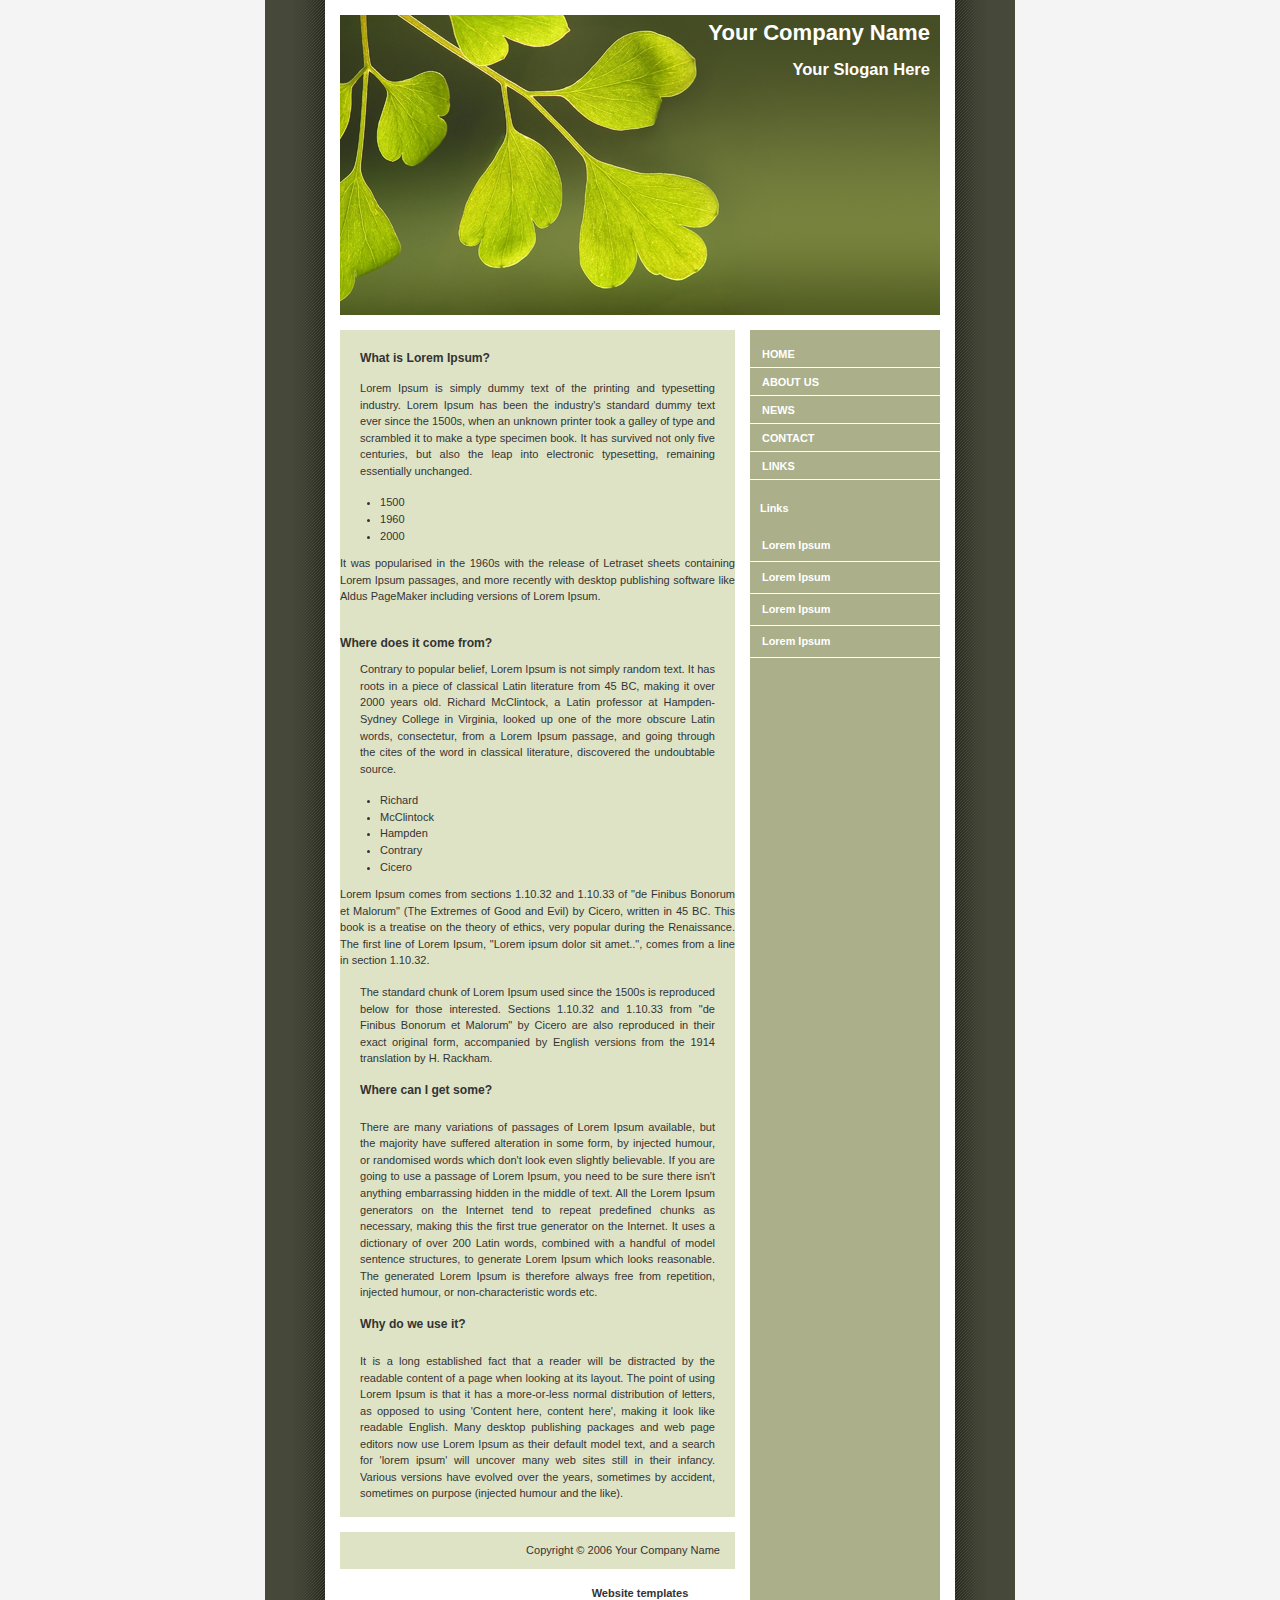
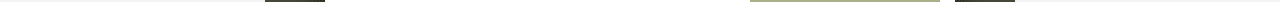
==== inter/index.html @ 7fb47ea0 "inter" ====
<!DOCTYPE html PUBLIC "-//W3C//DTD XHTML 1.0 Strict//EN"
	"http://www.w3.org/TR/xhtml1/DTD/xhtml1-strict.dtd">
<html xmlns="http://www.w3.org/1999/xhtml" xml:lang="en" >
<head>
	<meta http-equiv="content-type" content="text/html; charset=iso-8859-1" />
	<title>Your Company Name</title>
	<link rel="stylesheet" type="text/css" media="screen" href="style.css" />

	<!-- Your CSS goes here -->
	<style>

	</style>

</head>
<body>

	<div id="container">
		<div id="intro">
			<div id="pageHeader">
				<h1><span>Your Company Name</span></h1>
				<h2><span>Your Slogan Here</span></h2>
			</div>
		</div>

		<div id="supportingText">
			<div id="explanation">
				<h3><span>What is Lorem Ipsum?</span></h3>
				<p class="p1"><span>Lorem Ipsum is simply dummy text of the printing and typesetting industry. Lorem Ipsum has been the industry's standard dummy text ever since the 1500s, when an unknown printer took a galley of type and scrambled it to make a type specimen book. <span class="danger">It has survived not only five centuries</span>, but also the leap into electronic typesetting, remaining essentially unchanged. 
					<ul>
						<span class="years">
							<li>1500</li>
							<li class="strong">1960</li>
							<li>2000</li>
						</span>
					</ul>
					It was popularised in the 1960s with the release of Letraset sheets containing Lorem Ipsum passages, and more recently with desktop publishing software like Aldus PageMaker including versions of Lorem Ipsum.</span></p>
				</div>
				<div id="philosophy">
					<h3><span>Where does it come from?</span></h3>
					<p class="p1"><span>Contrary to popular belief, Lorem Ipsum is not simply random text. It has roots in a piece of classical Latin literature from 45 BC, making it over 2000 years old. Richard McClintock, a Latin professor at Hampden-Sydney College in Virginia, looked up one of the more obscure Latin words, consectetur, from a Lorem Ipsum passage, and going through the cites of the word in classical literature, discovered the undoubtable source. 

						<ul>
							<li>Richard</li>
							<li>McClintock</li>
							<span>
								<li class="strong">Hampden</li>
							</span>
							<li>Contrary</li>
							<li>Cicero</li>
						</ul>

						Lorem Ipsum comes from sections 1.10.32 and 1.10.33 of "de Finibus Bonorum et Malorum" (The Extremes of Good and Evil) by Cicero, written in 45 BC. This book is a treatise on the theory of ethics, very popular during the Renaissance. The first line of Lorem Ipsum, "Lorem ipsum dolor sit amet..", comes from a line in section 1.10.32.</span></p>
						<p class="p2"><span><span class="danger">The standard chunk of Lorem Ipsum used since the 1500s is reproduced below for those interested.</span> Sections 1.10.32 and 1.10.33 from "de Finibus Bonorum et Malorum" by Cicero are also reproduced in their exact original form, accompanied by English versions from the 1914 translation by H. Rackham.</span></p>
					</div>

					<div id="participation">
						<h3><span>Where can I get some?</span></h3>
						<p class="p1"><span>There are many variations of passages of Lorem Ipsum available, but the majority have suffered alteration in some form, by injected humour, or randomised words which don't look even slightly believable. If you are going to use a passage of Lorem Ipsum, you need to be sure there isn't anything embarrassing hidden in the middle of text. All the Lorem Ipsum generators on the Internet tend to repeat predefined chunks as necessary, making this the first true generator on the Internet. It uses a dictionary of over 200 Latin words, combined with a handful of model sentence structures, to generate Lorem Ipsum which looks reasonable. The generated Lorem Ipsum is therefore always free from repetition, injected humour, or non-characteristic words etc.</span></p>
					</div>

					<div id="benefits">
						<h3><span>Why do we use it?</span></h3>
						<p class="p1"><span>It is a long established fact that a reader will be distracted by the readable content of a page when looking at its layout. The point of using Lorem Ipsum is that it has a more-or-less normal distribution of letters, as opposed to using 'Content here, content here', making it look like readable English. Many desktop publishing packages and web page editors now use Lorem Ipsum as their default model text, and a search for 'lorem ipsum' will uncover many web sites still in their infancy. Various versions have evolved over the years, sometimes by accident, sometimes on purpose (injected humour and the like).</span></p>
					</div>

					<div id="footer">
						Copyright � 2006 Your Company Name
					</div>

				</div>


				<div id="linkList">
					<div id="linkList2">
						<div id="lselect">
							<ul>
								<li><a href="">Home</a></li>
								<li><a href="">About Us</a></li>
								<li><a href="">News</a></li>
								<li><a href="">Contact</a></li>
								<li><a href="">Links</a></li>
							</ul>
						</div>

						<div id="larchives">
							<h3 class="archives"><span>Links</span></h3>
							<ul>
								<li><a href="">Lorem Ipsum</a></li>
								<li><a href="">Lorem Ipsum</a></li>
								<li><a href="">Lorem Ipsum</a></li>
								<li><a href="">Lorem Ipsum</a></li>
							</ul>
						</div>
					</div>
				</div>


			</div>
			<!-- Designed by DreamTemplate. Please leave link unmodified. -->
			<br><center><a href="http://www.dreamtemplate.com" title="Website Templates" target="_blank">Website templates</a></center>
		</body>
		</html>
---- inter/style.css ----
a {
    font-weight: bold;
}

a:link,
a:visited {
    text-decoration: none;
    color: #333;
}

a:hover,
a:active {
    text-decoration: underline;
    color: #F36;
}

body {
    background: #f4f4f4 url(pagebg.gif) repeat-y top center;
    font: 69%/1.5em 'Lucida Sans Unicode', 'Lucida Grande', verdana, arial, sans-serif;
    color: #333;
    margin: 0;
    padding: 0;
    text-align: center;
}

p {
    margin: 0 0 10px;
}

#container {
    position: relative;
    background: transparent;
    margin: 0 auto;
    text-align: justify;
    width: 600px;
}

#container h3 {
    font-size: 110%;
    font-weight: bold;
    margin-bottom: 10px;
    margin-top: 30px;
}

#pageHeader {
    margin: 0;
    padding-top: 15px;
    height: 300px;
    background: #FFF url(header.jpg) no-repeat bottom;
    border-bottom: 15px solid #FFF;
    text-align: right;
}

#pageHeader h1,
#pageHeader h2 {
    margin: 0;
    padding: 10px;
    color: #FFFFFF;
}

#preamble {
    position: absolute;
    top: 330px;
    right: 0;
    z-index: 2;
    width: 190px;
    font-size: 90%;
    color: #FFF;
    text-align: left;
    border-bottom: 15px solid #FFF;
    line-height: 14px;
    padding-top: 10px;
}

#preamble p {
    margin: 0 17px 15px 15px;
}

#preamble h3 {
    height: 30px;
    margin: 0;
    padding: 0;
}

#preamble h3 span {
    margin: 0;
    padding: 10px;
}

#supportingText {
    margin: 0 205px 0 0;
    background-color: #DFE3C6;
    padding-top: 20px;
}

#supportingText p {
    margin: 0 20px 15px 20px;
}

#explanation h3 {
    height: 30px;
    margin: 0;
    padding: 0;
}

#explanation h3 span {
    margin: 0;
    padding: 20px;
}

#participation h3 {
    height: 37px;
    margin: 0;
    padding: 0;
}

#participation h3 span {
    margin: 0;
    padding: 20px;
}

#benefits h3 {
    height: 37px;
    margin: 0;
    padding: 0;
}

#benefits h3 span {
    margin: 0;
    padding: 20px;
}

#footer {
    border-top: 15px solid #FFF;
    padding: 10px 15px 10px 10px;
    text-align: right;
    margin: 0;
    background-color: #DFE3C6;
}

#footer a {
    margin-left: 20px;
    color: #CCC;
}

#footer a:hover,
#footer a:active {
    color: #FFF;
}

#linkList {
    background: transparent;
    padding: 0;
    margin: 0;
    width: 190px;
    position: absolute;
    top: 350px;
    right: 0;
    font-size: 90%;
}

#linkList ul {
    margin: 0;
    padding: 0;
    list-style: none;
}

#lselect ul,
#larchives ul,
#lresources ul {
    margin-top: -10px;
    margin-bottom: -10px;
}

#linkList li {
    display: block;
    padding: 8px 0 7px 12px;
    margin: 0;
    line-height: 160%;
    border-bottom: 1px solid #FFF;
}

#linkList li a {
    color: #FFFFFF;
    font: bold 110% arial, helvectica, sans-serif;
}

#linkList li:hover {
    background-color: #7E8459;
    background-position: 0 0;
}

#linkList li:hover a {
    color: #FFF;
}

#lselect {
    color: #377774;
}

#lselect li:hover {
    color: #656565;
}

#lselect li a {
    text-transform: uppercase;
    font: bold 110% arial, helvectica, sans-serif;
    display: block;
    margin: 0;
    padding: 0;
}

#lselect li:hover a {
    color: #FFF;
}

#lselect li a.c:link,
#lselect li a.c:visited {
    display: inline;
    font-weight: normal;
    text-transform: none;
    font-size: 100%;
    color: #377774;
}

#lselect li:hover a.c {
    color: #FFB9CB;
}

h3.archives {
    height: 30px;
    margin: 0;
    padding: 0;
}

h3.archives span {
    margin: 0;
    padding: 10px;
    color: #FFFFFF;
}
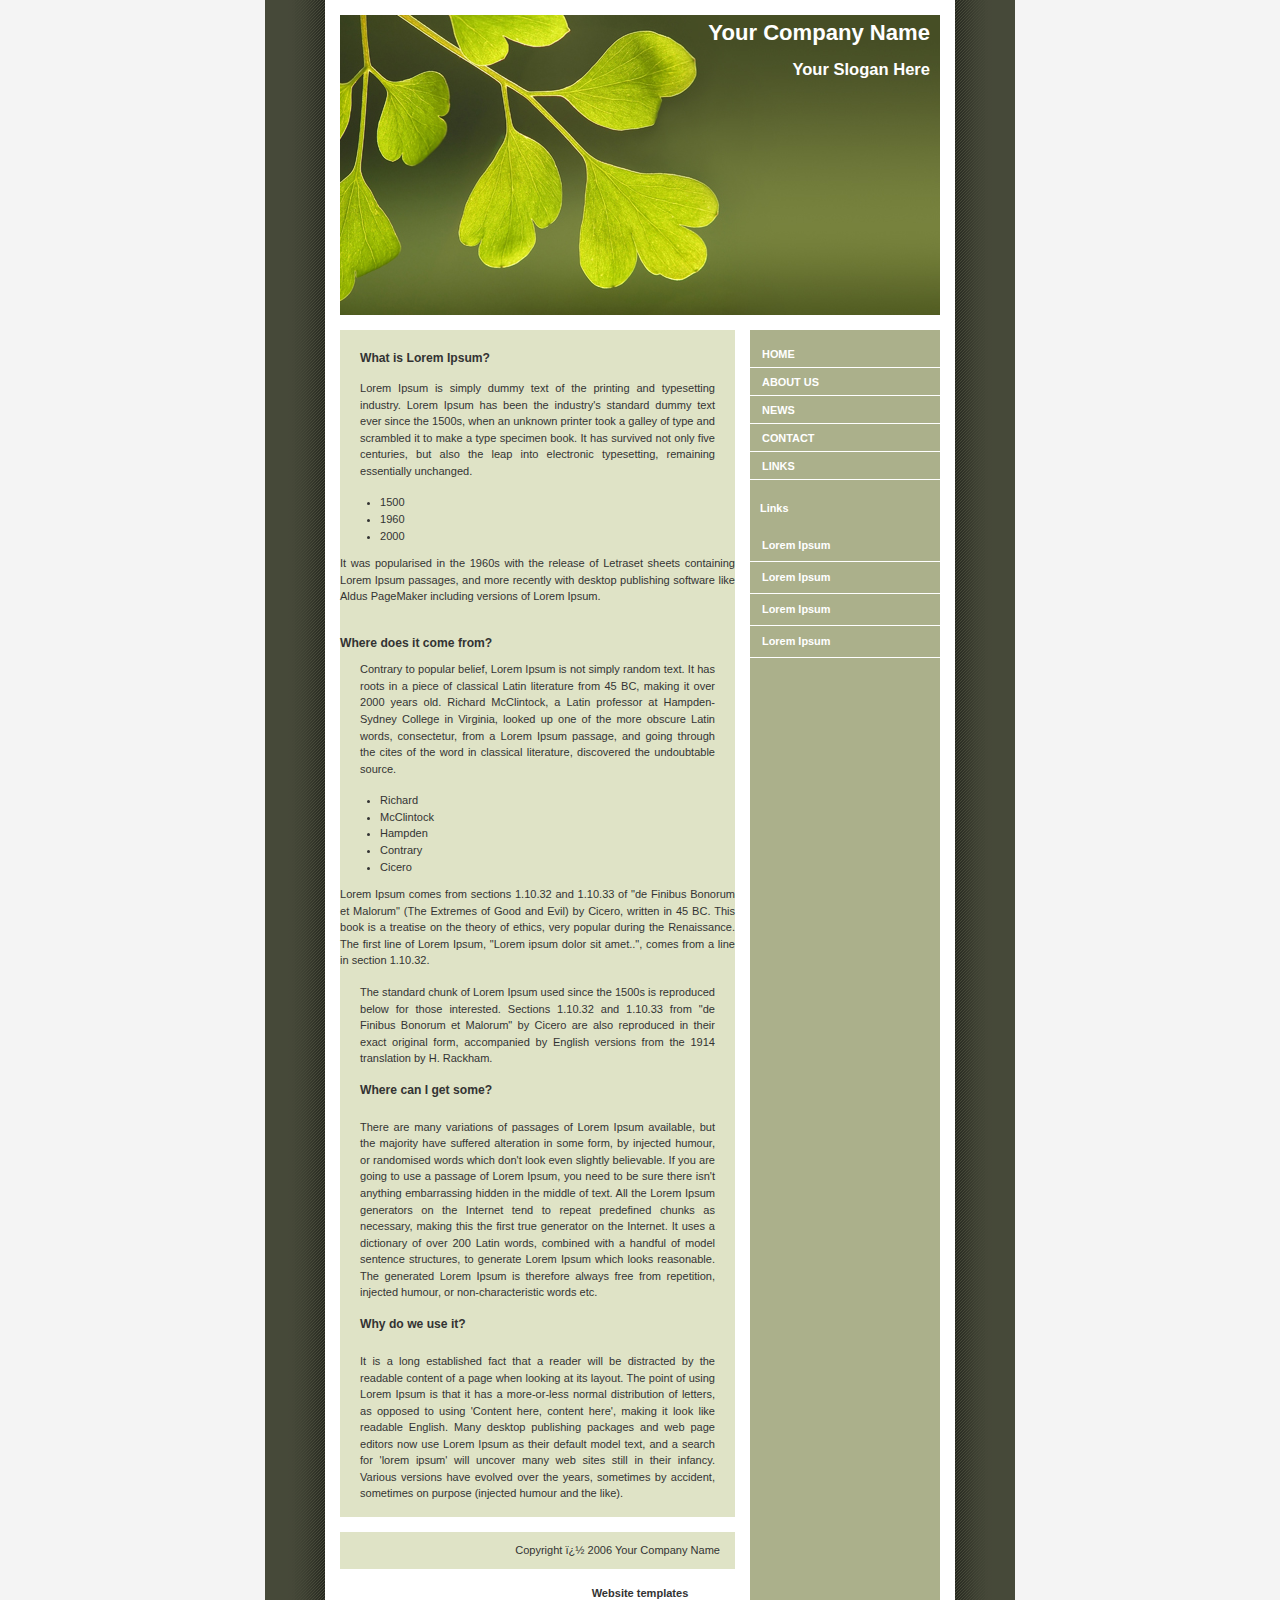
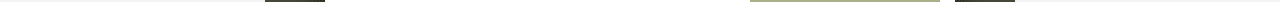
==== commit 42345e9d: "11" ====
--- a/inter/index.html
+++ b/inter/index.html
@@ -25,7 +25,7 @@
 		<div id="supportingText">
 			<div id="explanation">
 				<h3><span>What is Lorem Ipsum?</span></h3>
-				<p class="p1"><span>Lorem Ipsum is simply dummy text of the printing and typesetting industry. Lorem Ipsum has been the industry's standard dummy text ever since the 1500s, when an unknown printer took a galley of type and scrambled it to make a type specimen book. <span class="danger">It has survived not only five centuries</span>, but also the leap into electronic typesetting, remaining essentially unchanged. 
+				<p class="p1"><span>Lorem Ipsum is simply dummy text of the printing and typesetting industry. Lorem Ipsum has been the industry's standard dummy text ever since the 1500s, when an unknown printer took a galley of type and scrambled it to make a type specimen book. <span class="danger" >It has survived not only five centuries</span>, but also the leap into electronic typesetting, remaining essentially unchanged. 
 					<ul>
 						<span class="years">
 							<li>1500</li>
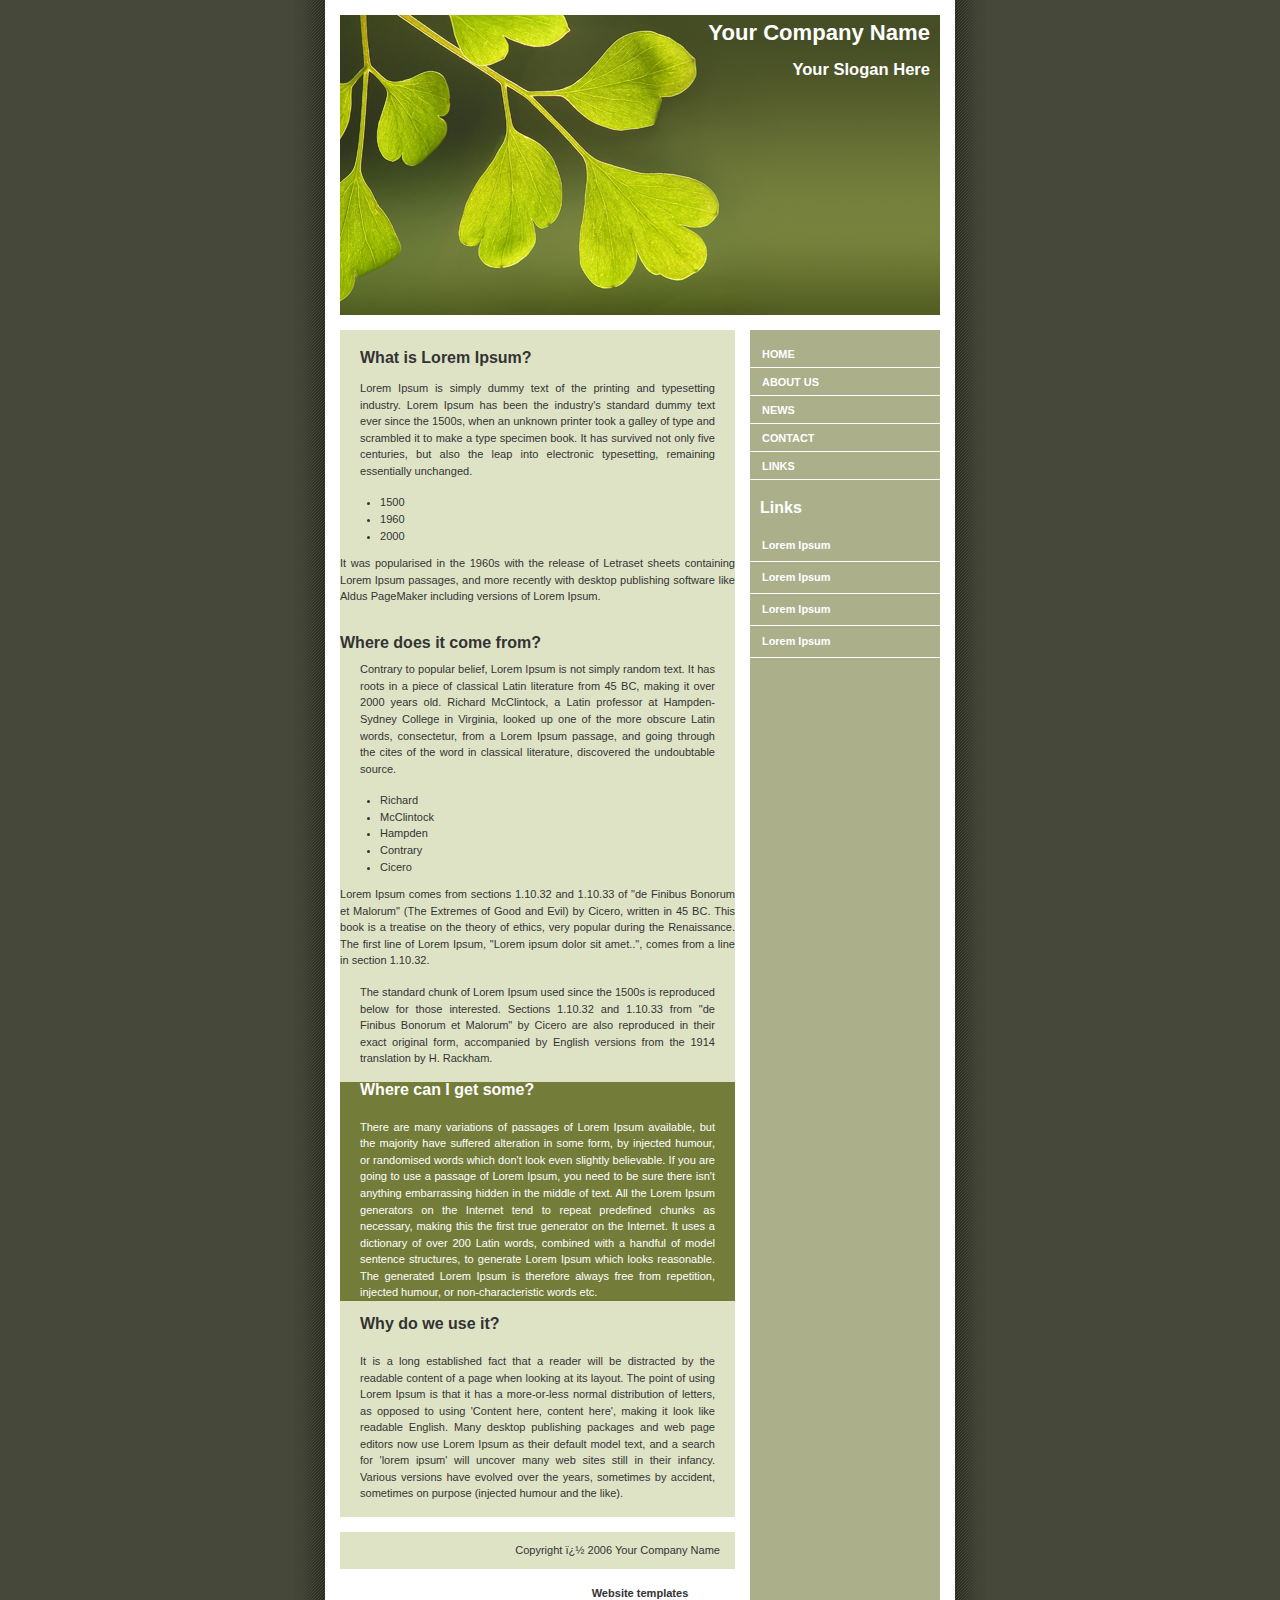
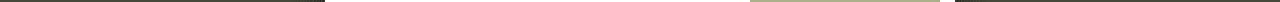
==== commit 313da6a8: "test" ====
--- a/inter/index.html
+++ b/inter/index.html
@@ -25,7 +25,7 @@
 		<div id="supportingText">
 			<div id="explanation">
 				<h3><span>What is Lorem Ipsum?</span></h3>
-				<p class="p1"><span>Lorem Ipsum is simply dummy text of the printing and typesetting industry. Lorem Ipsum has been the industry's standard dummy text ever since the 1500s, when an unknown printer took a galley of type and scrambled it to make a type specimen book. <span class="danger" >It has survived not only five centuries</span>, but also the leap into electronic typesetting, remaining essentially unchanged. 
+				<p class="p1"><span>Lorem Ipsum is simply dummy text of the printing and typesetting industry. Lorem Ipsum has been the industry's standard dummy text ever since the 1500s, when an unknown printer took a galley of type and scrambled it to make a type specimen book. <span class="danger">It has survived not only five centuries</span>, but also the leap into electronic typesetting, remaining essentially unchanged. 
 					<ul>
 						<span class="years">
 							<li>1500</li>
--- a/inter/style.css
+++ b/inter/style.css
@@ -15,7 +15,7 @@
 }
 
 body {
-    background: #f4f4f4 url(pagebg.gif) repeat-y top center;
+    background: #464939 url(pagebg.gif) repeat-y top center;
     font: 69%/1.5em 'Lucida Sans Unicode', 'Lucida Grande', verdana, arial, sans-serif;
     color: #333;
     margin: 0;
@@ -36,7 +36,7 @@
 }
 
 #container h3 {
-    font-size: 110%;
+    font-size: 12pt;
     font-weight: bold;
     margin-bottom: 10px;
     margin-top: 30px;
@@ -97,6 +97,11 @@
     margin: 0 20px 15px 20px;
 }
 
+#explanation danger {
+    color: brown;
+    font-weight: bold;
+}
+
 #explanation h3 {
     height: 30px;
     margin: 0;
@@ -107,6 +112,11 @@
     margin: 0;
     padding: 20px;
 }
+#participation {
+    background-color: #747C3A;
+    color: white;
+}
+
 
 #participation h3 {
     height: 37px;
